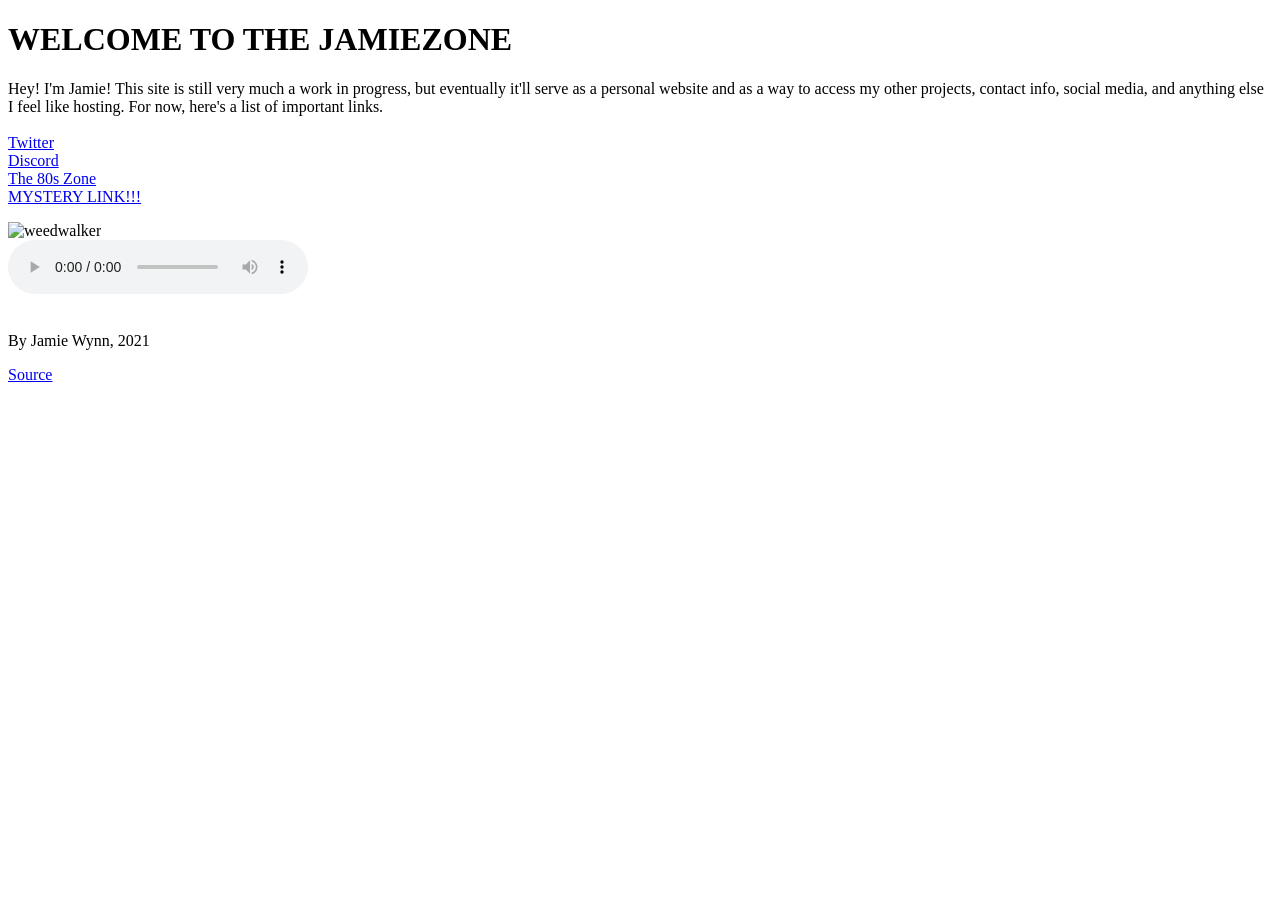
==== website/index.html @ c4980e9f "footer spacing" ====
<!DOCTYPE html>
<html lang="en" dir="ltr">
  <head>
    <meta charset="utf-8">
    <title>Jamiezone</title>
    <link rel="stylesheet" href="/css/main.css">
  </head>
  <body>
    <main>
      <h1>WELCOME TO THE JAMIEZONE</h1>
      <p>Hey! I'm Jamie! This site is still very much a work in progress, but
        eventually it'll serve as a personal website and as a way to access my
        other projects, contact info, social media, and anything else I feel like
        hosting. For now, here's a list of important links. <br>
        <br>
        <a href="https://twitter.com/UmJammerRammy/">Twitter</a> <br>
        <a href="https://discordapp.com/users/981376318077796413/">Discord</a> <br>
        <a href="https://the80s.zone/">The 80s Zone</a> <br>
        <a href="mypartz.sexy">MYSTERY LINK!!!</a> <br>
      </p>
      <img class="weedwalker" src="/img/weedwalker.gif" width="350" alt="weedwalker"> <br>
      <audio src="https://b.catgirlsare.sexy/HUGygybskJYe.mp3" autoplay controls></audio>
    </main>
    <br>
    <footer>
      <p class="footerL">By Jamie Wynn, 2021</p>
      <p class="footerR"> <a href="https://github.com/UmJammerRammy/Website">Source</a> </p>
    </footer>
  </body>
</html>
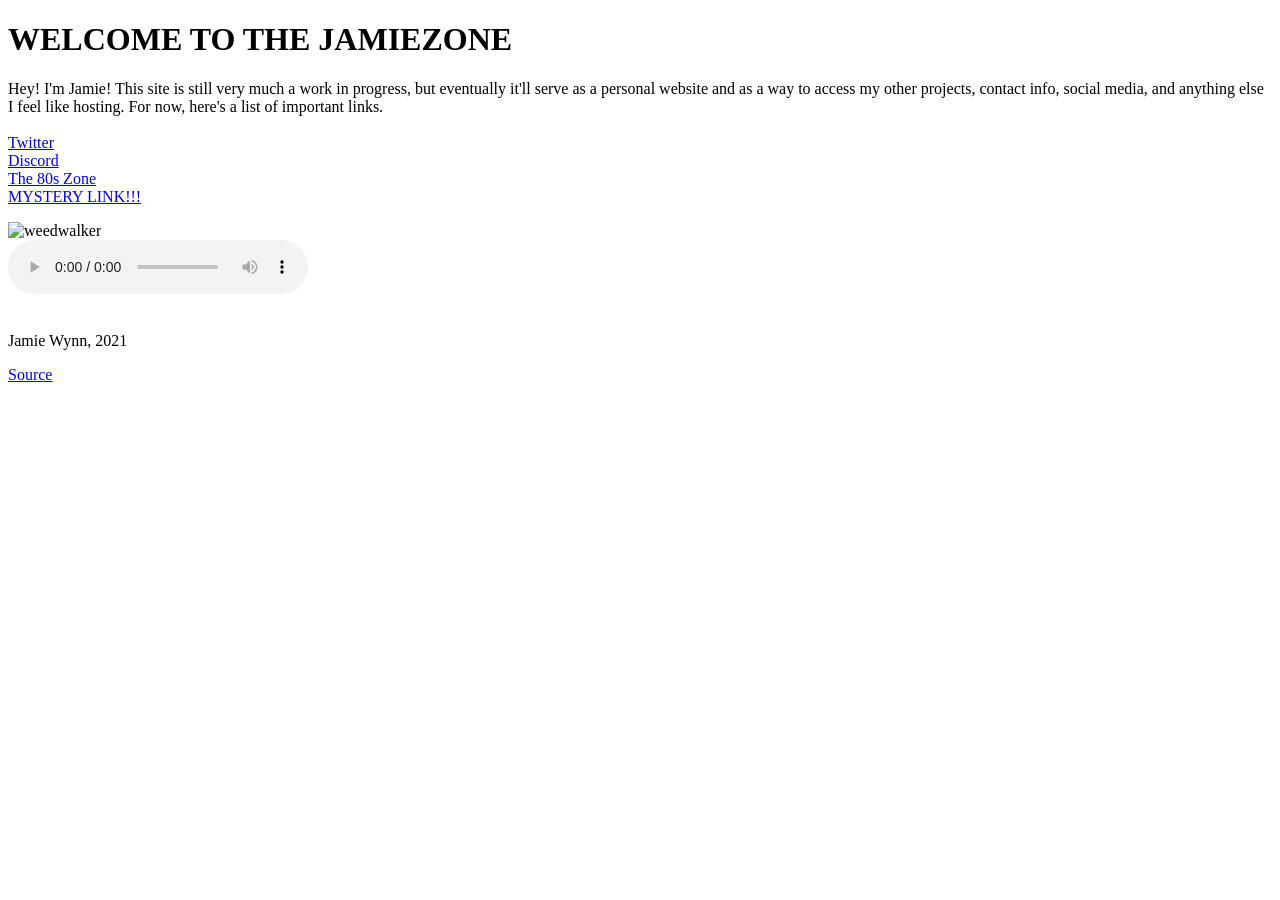
==== commit 5ad6db0a: "footer" ====
--- a/website/index.html
+++ b/website/index.html
@@ -23,7 +23,7 @@
     </main>
     <br>
     <footer>
-      <p class="footerL">By Jamie Wynn, 2021</p>
+      <p class="footerL">Jamie Wynn, 2021</p>
       <p class="footerR"> <a href="https://github.com/UmJammerRammy/Website">Source</a> </p>
     </footer>
   </body>
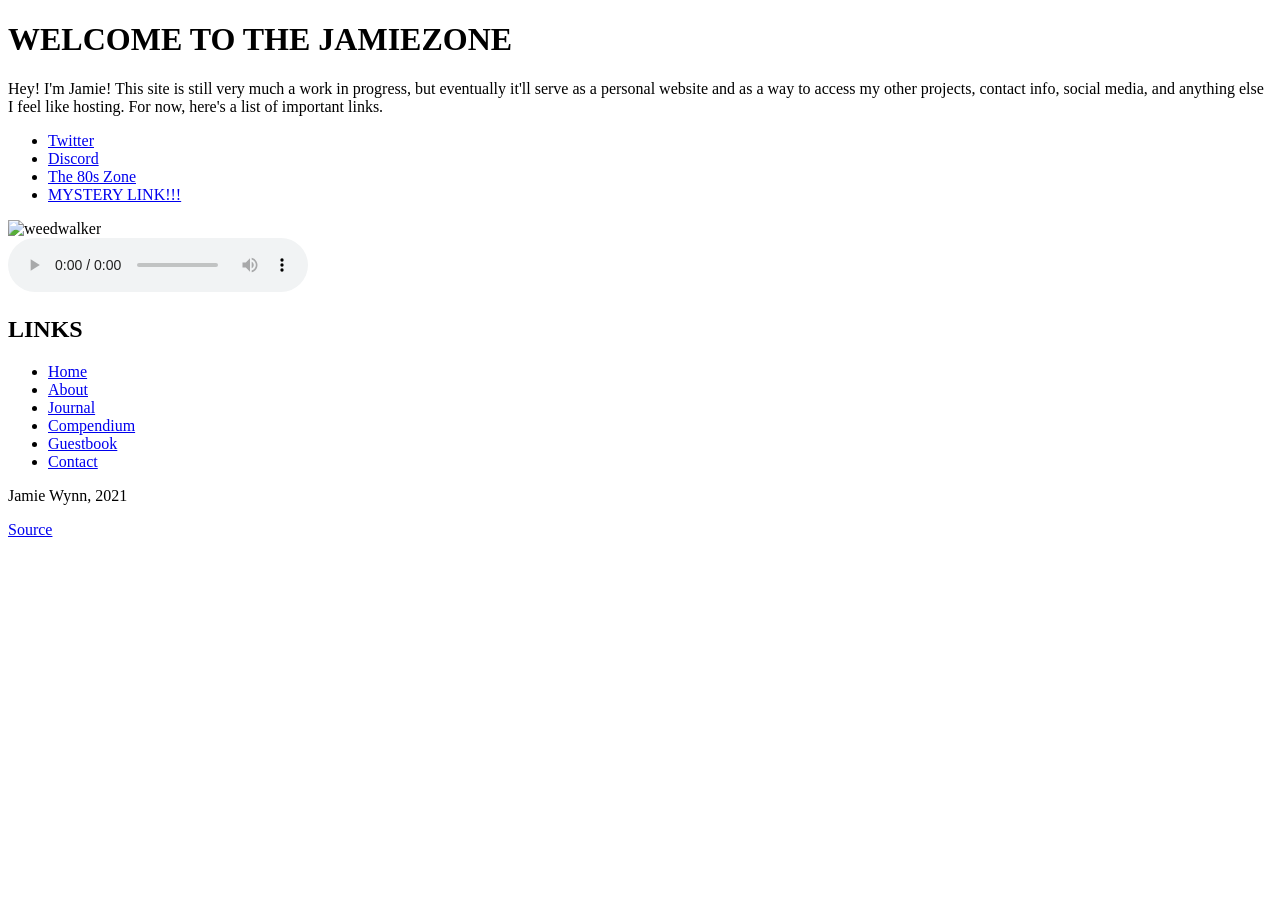
==== commit eaae4e71: "Major layout update, navigation links (non functional), syntax" ====
--- a/website/index.html
+++ b/website/index.html
@@ -6,22 +6,34 @@
     <link rel="stylesheet" href="/css/main.css">
   </head>
   <body>
+    <header>
+      <h1>WELCOME TO THE JAMIEZONE</h1>
+    </header>
     <main>
-      <h1>WELCOME TO THE JAMIEZONE</h1>
       <p>Hey! I'm Jamie! This site is still very much a work in progress, but
-        eventually it'll serve as a personal website and as a way to access my
-        other projects, contact info, social media, and anything else I feel like
-        hosting. For now, here's a list of important links. <br>
-        <br>
-        <a href="https://twitter.com/UmJammerRammy/">Twitter</a> <br>
-        <a href="https://discordapp.com/users/981376318077796413/">Discord</a> <br>
-        <a href="https://the80s.zone/">The 80s Zone</a> <br>
-        <a href="mypartz.sexy">MYSTERY LINK!!!</a> <br>
-      </p>
+      eventually it'll serve as a personal website and as a way to access my
+      other projects, contact info, social media, and anything else I feel like
+      hosting. For now, here's a list of important links.</p>
+      <ul>
+        <li><a href="https://twitter.com/UmJammerRammy/">Twitter</a></li>
+        <li><a href="https://discordapp.com/users/981376318077796413/">Discord</a></li>
+        <li><a href="https://the80s.zone/">The 80s Zone</a></li>
+        <li><a href="http://mypartz.sexy">MYSTERY LINK!!!</a></li>
+      </ul>
       <img class="weedwalker" src="/img/weedwalker.gif" width="350" alt="weedwalker"> <br>
-      <audio src="https://b.catgirlsare.sexy/HUGygybskJYe.mp3" autoplay controls></audio>
+      <audio src="https://b.catgirlsare.sexy/HUGygybskJYe.mp3" controls></audio>
     </main>
-    <br>
+    <nav id="navSidebar">
+      <h2 class="navTitle">LINKS</h2>
+      <ul class="navLinks">
+        <li> <a href="/">Home</a> </li>
+        <li> <a href="/about/">About</a> </li>
+        <li> <a href="/journal/">Journal</a> </li>
+        <li> <a href="/compendium/">Compendium</a> </li>
+        <li> <a href="/guestbook/">Guestbook</a> </li>
+        <li> <a href="/contact/">Contact</a> </li>
+      </ul>
+    </nav>
     <footer>
       <p class="footerL">Jamie Wynn, 2021</p>
       <p class="footerR"> <a href="https://github.com/UmJammerRammy/Website">Source</a> </p>
